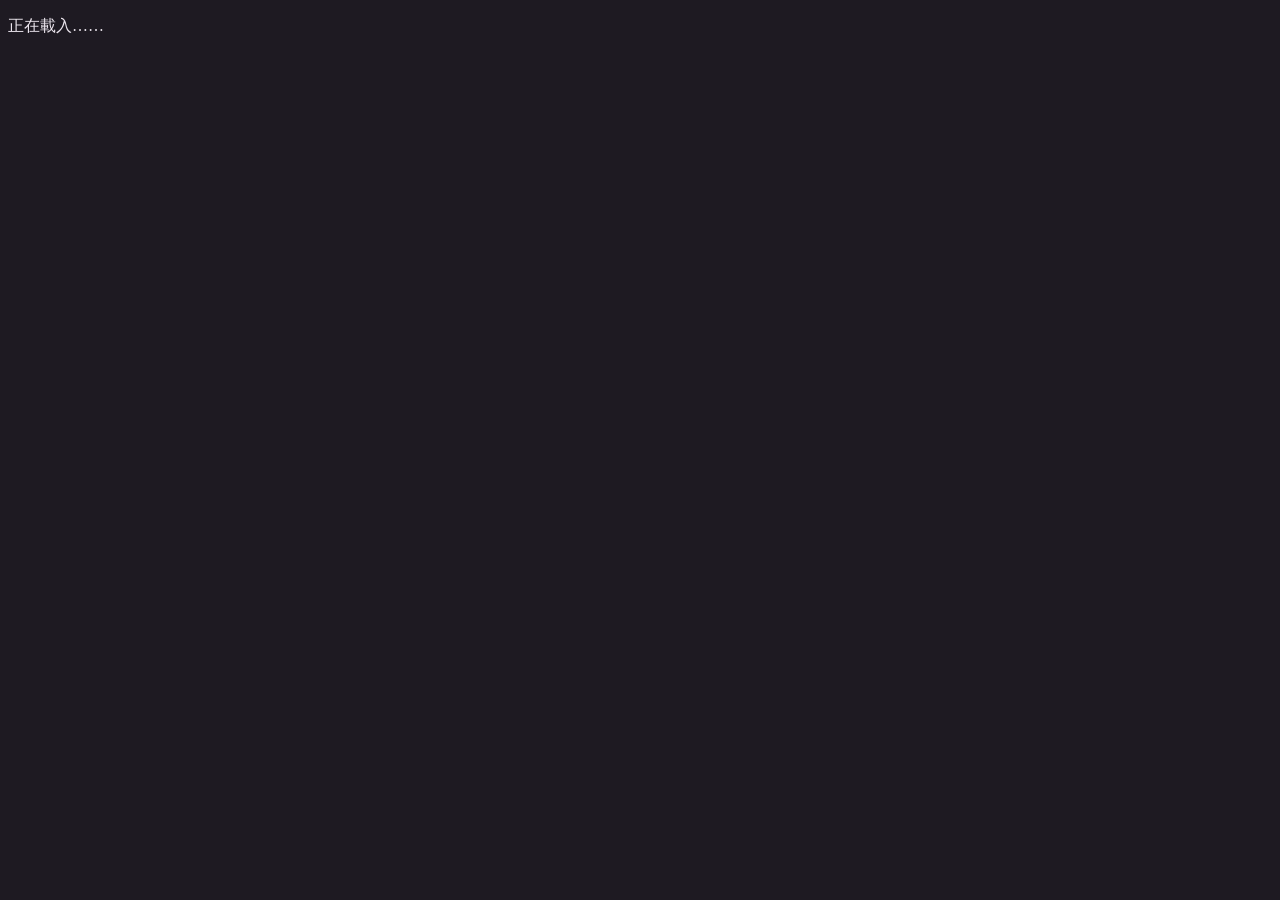
==== indonesian/index.html @ 6cae2d33 "feat(indonesian): add the Indonesian swipe-card page indonesian/ runs the swipe-card app of social-s" ====
<!doctype html>
<html lang="zh-Hant">
<head>
<meta charset="utf-8">
<meta name="referrer" content="strict-origin-when-cross-origin">
<meta name="viewport" content="width=device-width,initial-scale=1,viewport-fit=cover">
<!-- boot.js inserts the shared app's own inline script, hence 'unsafe-inline' (same policy as the statistics site) -->
<meta http-equiv="Content-Security-Policy" content="default-src 'self'; script-src 'self' 'unsafe-inline'; style-src 'self' 'unsafe-inline'; img-src 'self' data: blob:; connect-src 'self'; object-src 'none'; base-uri 'none'; form-action 'none'">
<meta name="description" content="可離線的印尼文練習卡：課堂單字與講義題目，先作答再翻面，依間隔重複排程，成績只存在你的裝置。">
<meta name="theme-color" content="#1e1a22">
<meta name="apple-mobile-web-app-capable" content="yes">
<meta name="apple-mobile-web-app-title" content="印尼文滑卡">
<link rel="manifest" href="manifest.webmanifest">
<link rel="icon" href="icon.svg" type="image/svg+xml">
<title>印尼文滑卡</title>
<style>html, body { background: #1e1a22; color: #ece6ee; }</style>
<script src="site.js"></script>
<!-- The app itself: 10-1901's swipe-card app on this same origin (see site.js) -->
<script src="/social-statistics-swipe-cards/boot.js"></script>
</head>
<body>
<p>正在載入……</p>
</body>
</html>
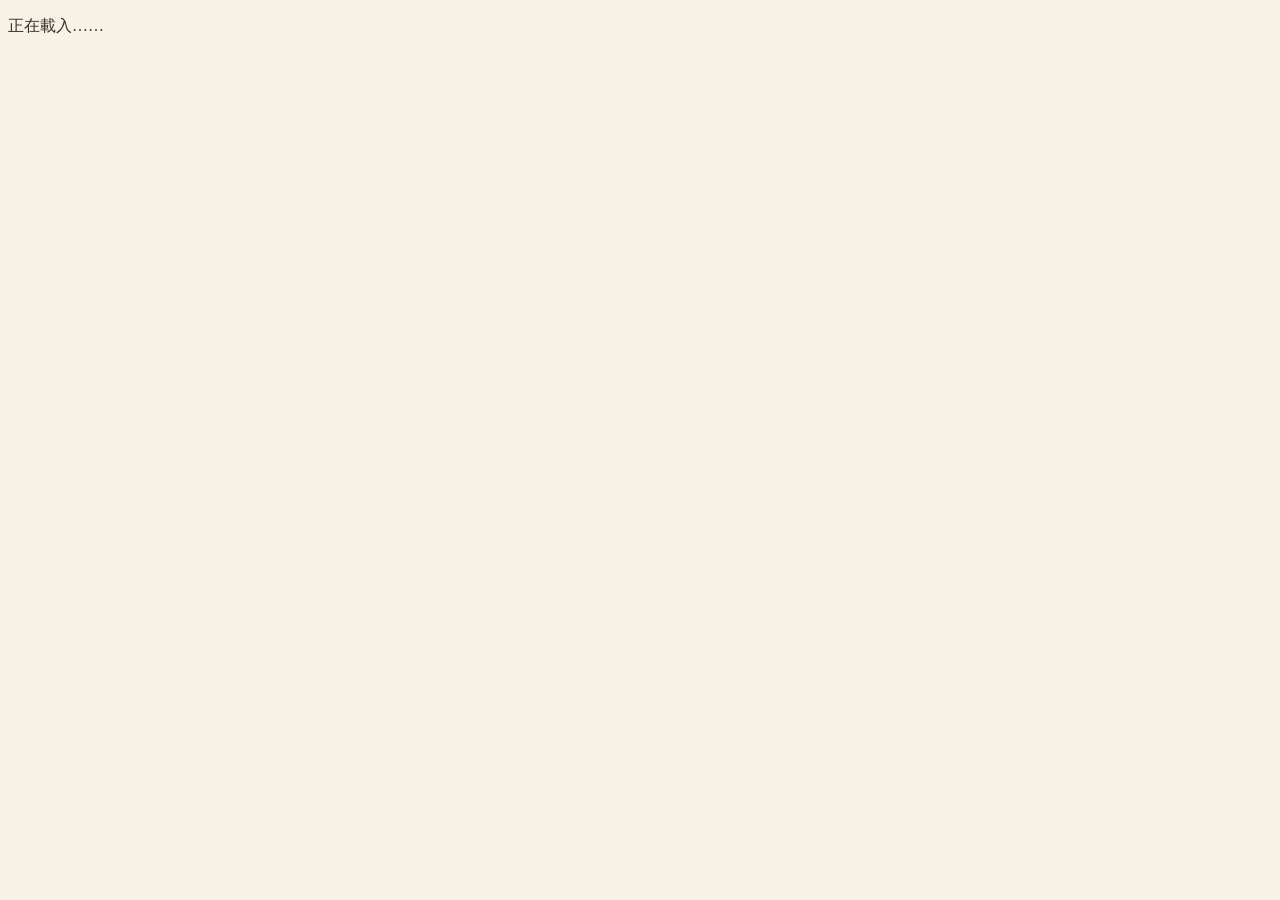
==== commit 61a38927: "feat(indonesian): switch swipe cards to a cream palette The user chose cream over the dark plum pale" ====
--- a/indonesian/index.html
+++ b/indonesian/index.html
@@ -7,13 +7,13 @@
 <!-- boot.js inserts the shared app's own inline script, hence 'unsafe-inline' (same policy as the statistics site) -->
 <meta http-equiv="Content-Security-Policy" content="default-src 'self'; script-src 'self' 'unsafe-inline'; style-src 'self' 'unsafe-inline'; img-src 'self' data: blob:; connect-src 'self'; object-src 'none'; base-uri 'none'; form-action 'none'">
 <meta name="description" content="可離線的印尼文練習卡：課堂單字與講義題目，先作答再翻面，依間隔重複排程，成績只存在你的裝置。">
-<meta name="theme-color" content="#1e1a22">
+<meta name="theme-color" content="#f7f1e6">
 <meta name="apple-mobile-web-app-capable" content="yes">
 <meta name="apple-mobile-web-app-title" content="印尼文滑卡">
 <link rel="manifest" href="manifest.webmanifest">
 <link rel="icon" href="icon.svg" type="image/svg+xml">
 <title>印尼文滑卡</title>
-<style>html, body { background: #1e1a22; color: #ece6ee; }</style>
+<style>html, body { background: #f7f1e6; color: #3b2f2a; }</style>
 <script src="site.js"></script>
 <!-- The app itself: 10-1901's swipe-card app on this same origin (see site.js) -->
 <script src="/social-statistics-swipe-cards/boot.js"></script>
